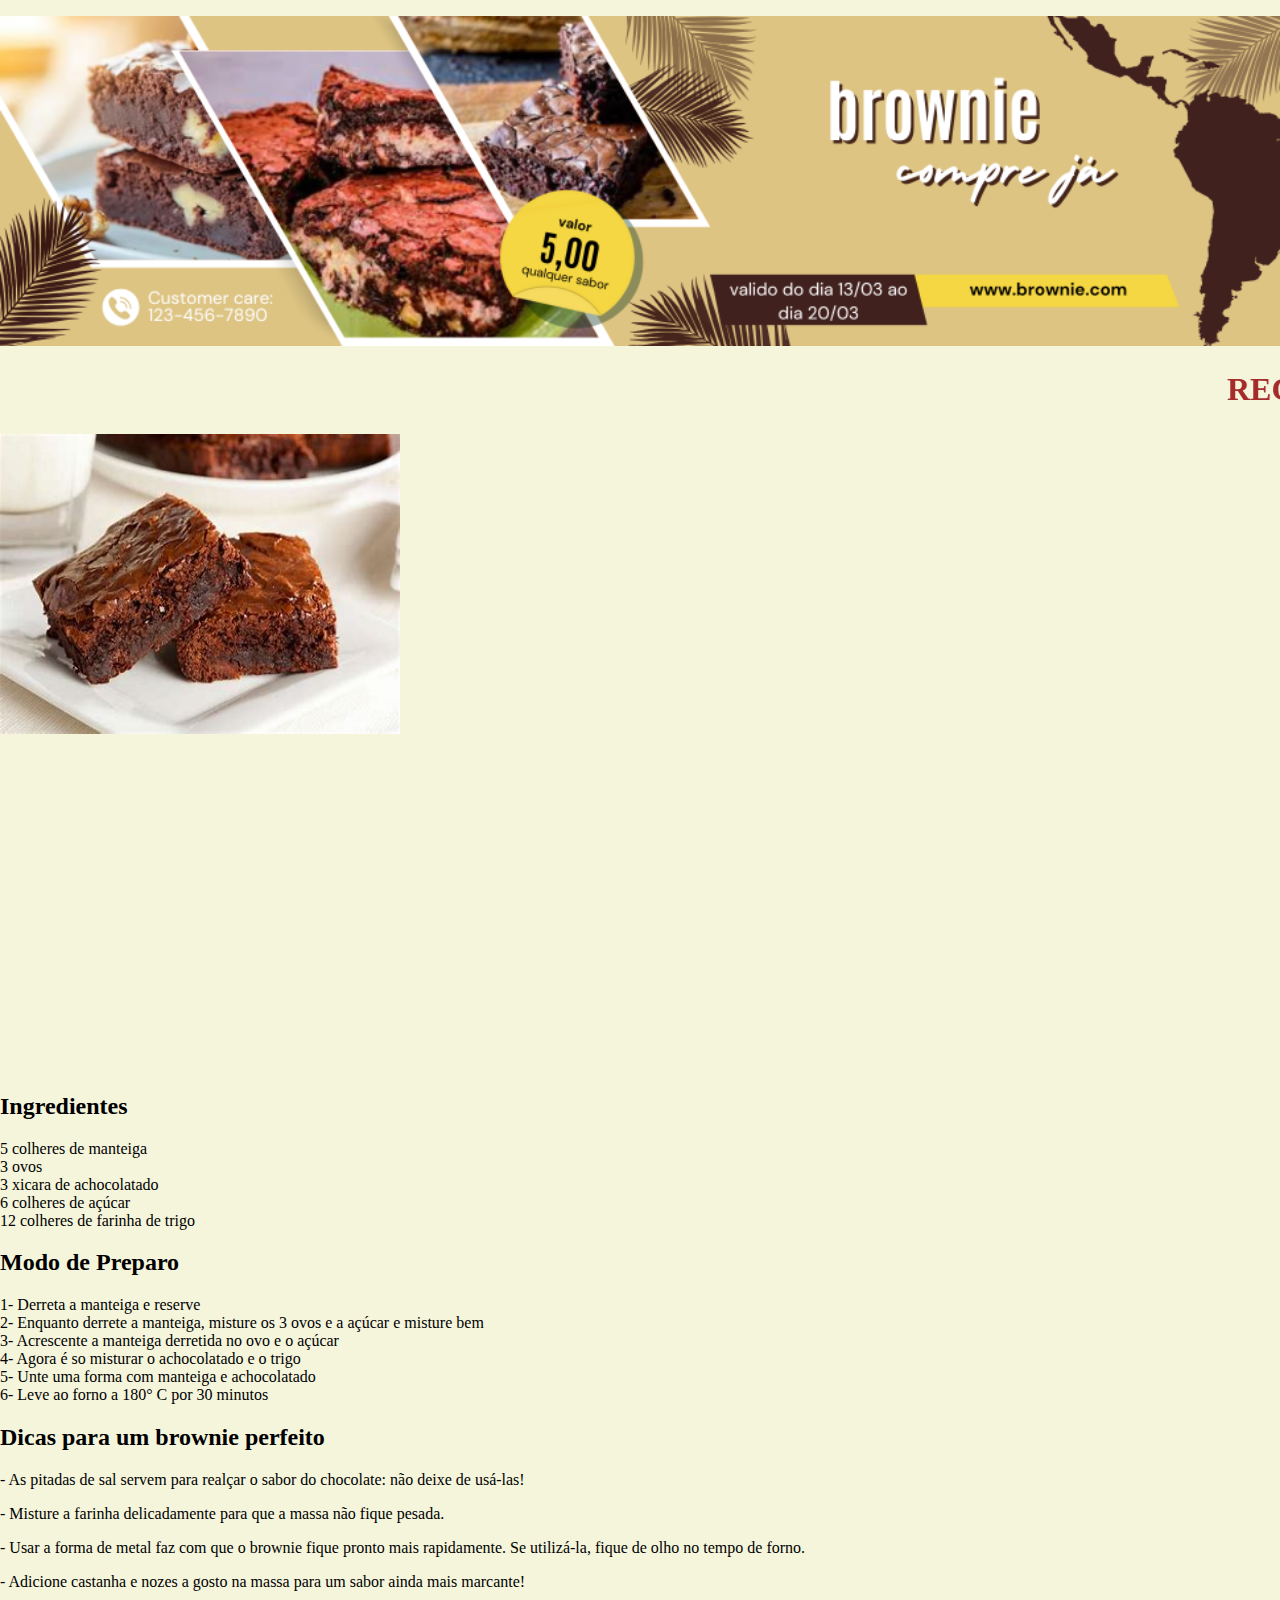
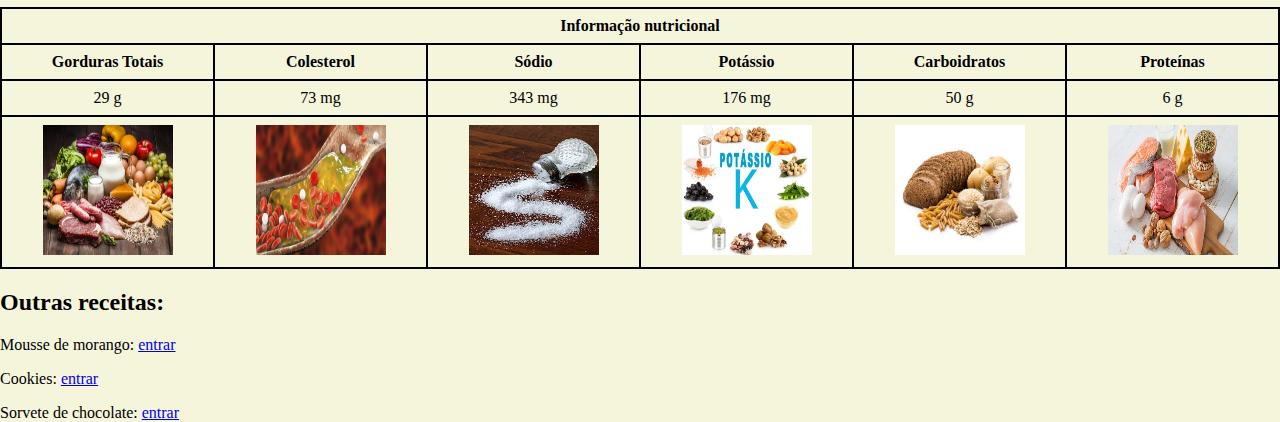
==== index.html @ a691466d "Add files via upload" ====
<!DOCTYPE html>
<html>
<head>
  <meta charset="utf-8">
  <meta name="viewport" content="width=device-width">
  <title>receita de brownie</title>
  <link href="style.css" rel="stylesheet" type="text/css" />
</head>

<body bgcolor="beige">
  <script src="script.js"></script>
<p>
<img src="Green Playful Tour and Travel Promo Billboard Web Ad.png" width="100%"</p>
  
  <marquee><h1 style="color: brown;">RECEITA DE BROWNIE</h1></marquee>

<img src="baixados.jpg" alt="RECEITA DE BROWNIE" width="400" height="300">

  <p><iframe width="560" height="315" src="https://www.youtube.com/embed/C-13l8jxfcA?si=xfBtPCgM6P3vjo8L" title="YouTube video player" frameborder="0" allow="accelerometer; autoplay; clipboard-write; encrypted-media; gyroscope; picture-in-picture; web-share" referrerpolicy="strict-origin-when-cross-origin" allowfullscreen></iframe></p>
  
  <H2>Ingredientes</H2>

    <li>5 colheres de manteiga</li>
    <li>3 ovos </li>
    <li>3 xicara de achocolatado</li>
    <li>6 colheres de açúcar</li>
    <li>12 colheres de farinha de trigo</li>

  <h2>Modo de Preparo</h2>
<p>

<li> 1- Derreta a manteiga e reserve

 <li> 2- Enquanto derrete a manteiga, misture os 3 ovos e a açúcar e misture bem</li>

<li>3- Acrescente a manteiga derretida no ovo e o açúcar</li>

<li>4- Agora é so misturar o achocolatado e o trigo</li>

<li>5- Unte uma forma com manteiga e achocolatado</li>
  
 <li>6- Leve ao forno a 180° C por 30 minutos</li>


  <th>
<body bgcolor="orange"></body>
    
  <h2> Dicas para um brownie perfeito</h2>

 
  <p> - As pitadas de sal servem para realçar o sabor do chocolate: não deixe de usá-las!</p>

 <p> - Misture a farinha delicadamente para que a massa não fique pesada. </p>

 <p> - Usar a forma de metal faz com que o brownie fique pronto mais rapidamente. Se utilizá-la, fique de olho no tempo de forno. </p>

 <p> - Adicione castanha e nozes a gosto na massa para um sabor ainda mais marcante! </p>

  </th>
</p>
  <table>
  <thead>
    <tr>
      <th colspan="6">Informação nutricional</th>
    </tr>
    <tr>
      
     <th>Gorduras Totais </th> 	
     <th>Colesterol		</th>
     <th> Sódio </th>	
     <th> Potássio </th>	
     <th>Carboidratos</th>
     <th> Proteínas	</th>

     </tr>
    
   </thead>
    <tbody>
      <tr>
        
    <td>29 g </td>
    <td>73 mg</td>
    <td>343 mg</td>
    <td>176 mg</td>
    <td>50 g</td>
    <td>6 g</td>

      </tr>
      <tr>

      <td> <img src="gorduras.png" width="130" height="130"> </td>
      <td> <img src= "colesterol-destaque-orig-1.webp" width="130" height="130"></td>
      <td> <img src= "images.jpeg" width="130" height="130"> </td>
      <td> <img src= "potassio-funcoes-e-alimentos-ricos.webp" width="130" height="130"> </td>
      <td> <img src= "carboidrato.webp" width="130" height="130"> </td>
      <td> <img src= "proteinas-de-origem-animal.jpg.webp" width="130" height="130"> </td>

      </tr>
      
     </tbody>
  </table>
    </tr>
<style>
table {
  width: 100%;
  border-collapse: collapse; /* Remove espaços entre as bordas */
}
  th, td {
    border: 2px solid black; /* Adiciona bordas às células */
    padding: 8px;
    text-align: center;
  }
  th {
    background-color: "#FFA500"; /* cor de fundo para o cabeçalho */  
  }

  body, html {
    padding: 0;
    margin: 0;
  }
  
</style>

<tbody>
  </thead>
  

  <h2> Outras receitas: </h2>

  <p>Mousse de morango:                               
    <a href="mousse_de_morango.html">entrar</a> </p>

  <p> Cookies:
  <a href="cookies.html">entrar</a>
  </p>

   <p> Sorvete de chocolate:
    <a href="sorvete_de_chocolate.html">entrar</a>
    </p>
---- style.css ----
html {
  height: 100%;
  width: 100%;
}
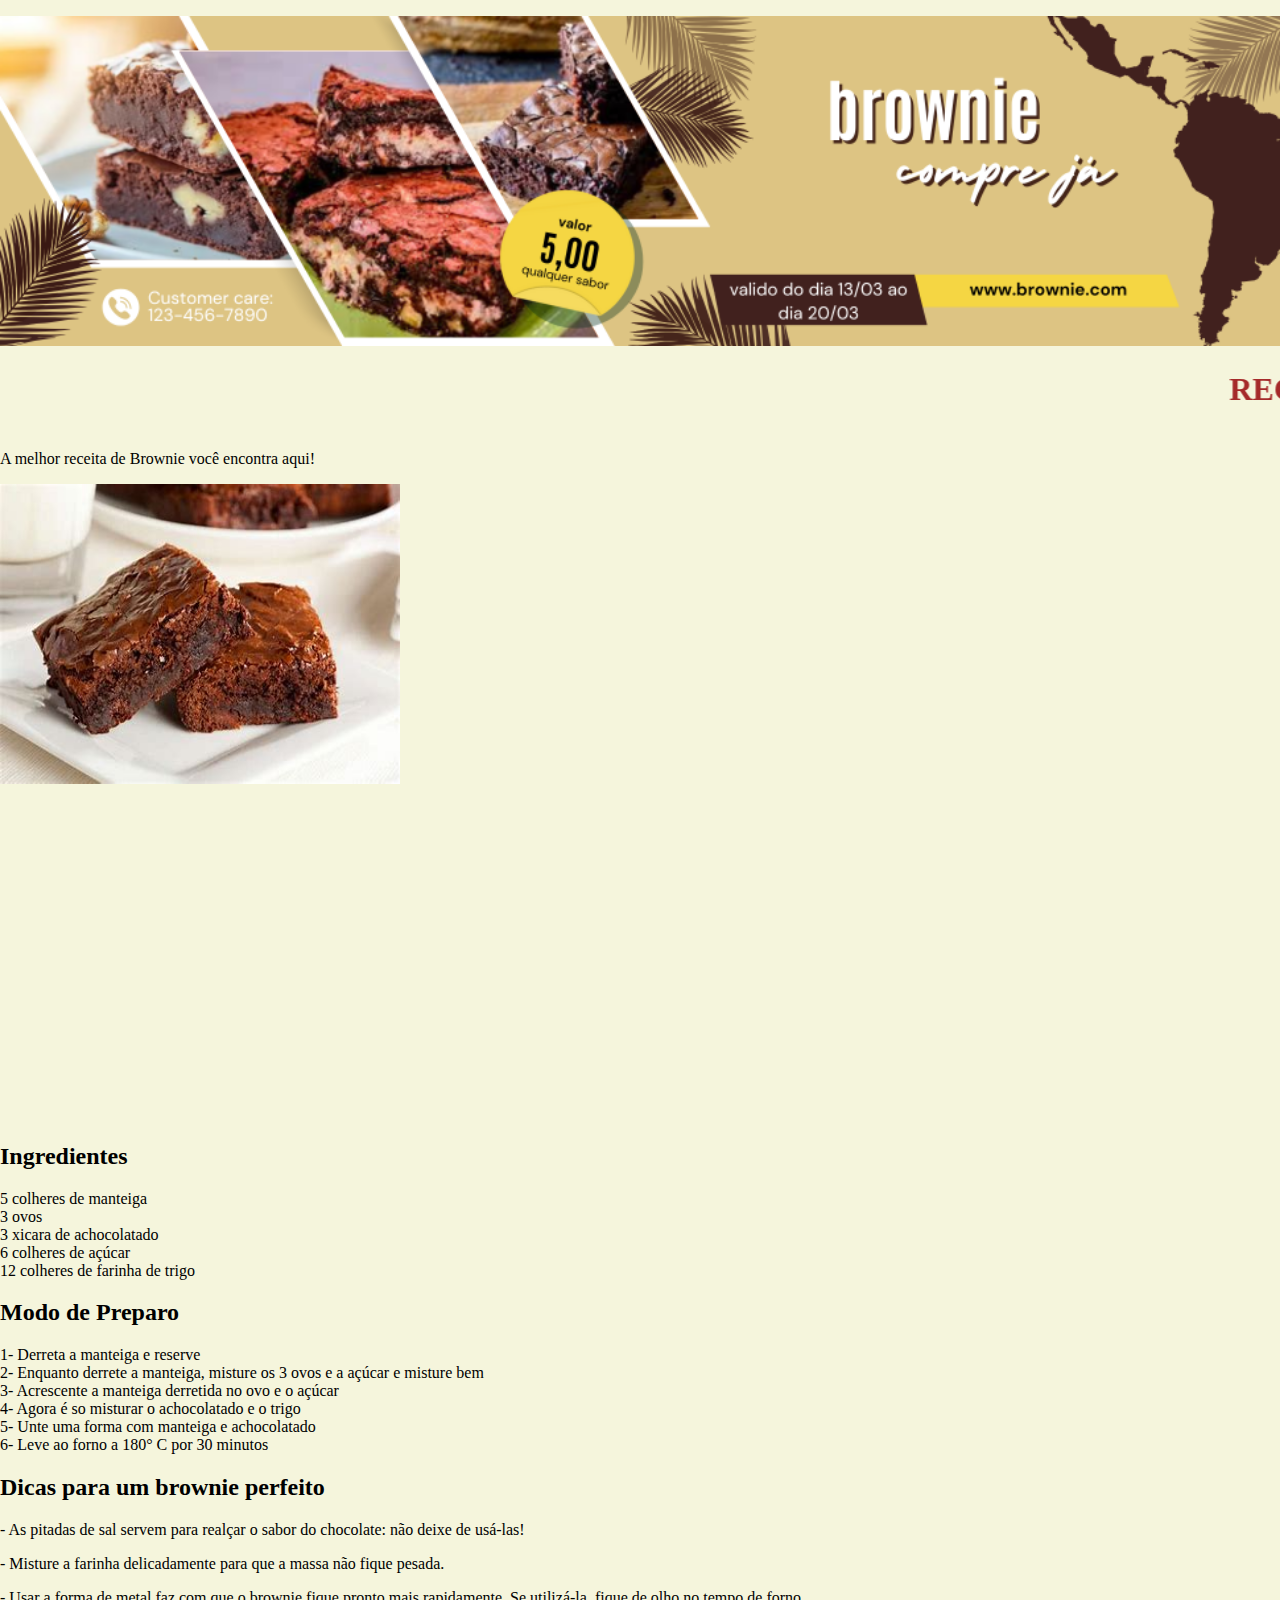
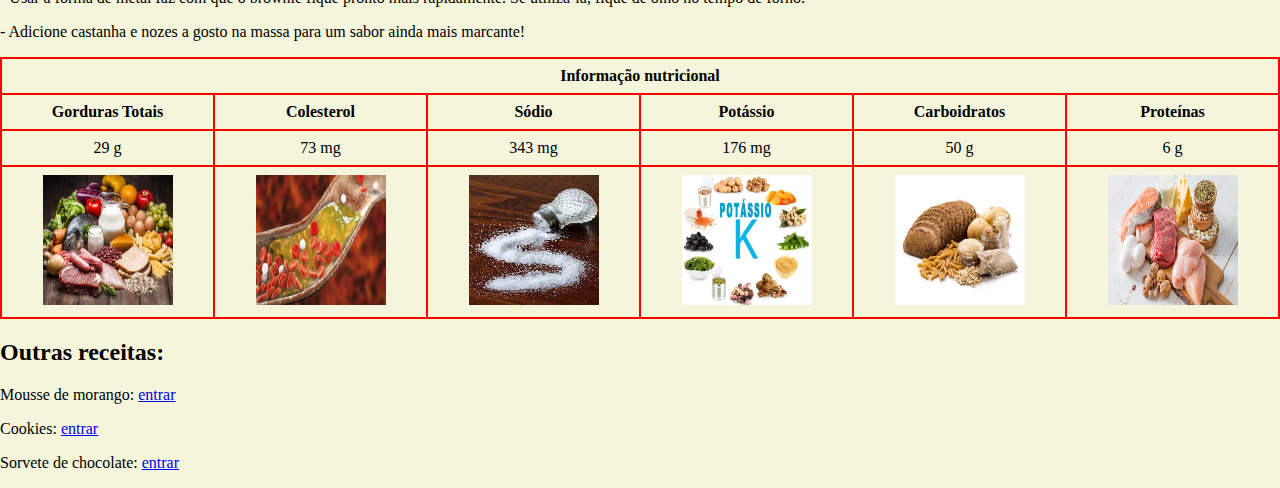
==== commit e83ac7b8: "Add files via upload" ====
--- a/index.html
+++ b/index.html
@@ -5,6 +5,7 @@
   <meta name="viewport" content="width=device-width">
   <title>receita de brownie</title>
   <link href="style.css" rel="stylesheet" type="text/css" />
+<link rel="stylsheet" href="style.css">
 </head>
 
 <body bgcolor="beige">
@@ -13,6 +14,8 @@
 <img src="Green Playful Tour and Travel Promo Billboard Web Ad.png" width="100%"</p>
   
   <marquee><h1 style="color: brown;">RECEITA DE BROWNIE</h1></marquee>
+
+ <p>A melhor receita de Brownie você encontra aqui!</p>
 
 <img src="baixados.jpg" alt="RECEITA DE BROWNIE" width="400" height="300">
 
@@ -100,26 +103,6 @@
      </tbody>
   </table>
     </tr>
-<style>
-table {
-  width: 100%;
-  border-collapse: collapse; /* Remove espaços entre as bordas */
-}
-  th, td {
-    border: 2px solid black; /* Adiciona bordas às células */
-    padding: 8px;
-    text-align: center;
-  }
-  th {
-    background-color: "#FFA500"; /* cor de fundo para o cabeçalho */  
-  }
-
-  body, html {
-    padding: 0;
-    margin: 0;
-  }
-  
-</style>
 
 <tbody>
   </thead>
--- a/style.css
+++ b/style.css
@@ -1,4 +1,23 @@
-html {
-  height: 100%;
+
+table {
   width: 100%;
+  border-collapse: collapse; /* Remove espaços entre as bordas */
+}
+  th, td {
+    border: 2px solid red; /* Adiciona bordas às células */
+    padding: 8px;
+    text-align: center;
+  }
+  th {
+    background-color: "#FFA500"; /* cor de fundo para o cabeçalho */  
+  }
+
+  body, html {
+    padding: 0;
+    margin: 0;
+  }
+
+   p{
+      color
+  
 }--- a/style.css
+++ b/style.css
@@ -1,4 +1,23 @@
-html {
-  height: 100%;
+
+table {
   width: 100%;
+  border-collapse: collapse; /* Remove espaços entre as bordas */
+}
+  th, td {
+    border: 2px solid red; /* Adiciona bordas às células */
+    padding: 8px;
+    text-align: center;
+  }
+  th {
+    background-color: "#FFA500"; /* cor de fundo para o cabeçalho */  
+  }
+
+  body, html {
+    padding: 0;
+    margin: 0;
+  }
+
+   p{
+      color
+  
 }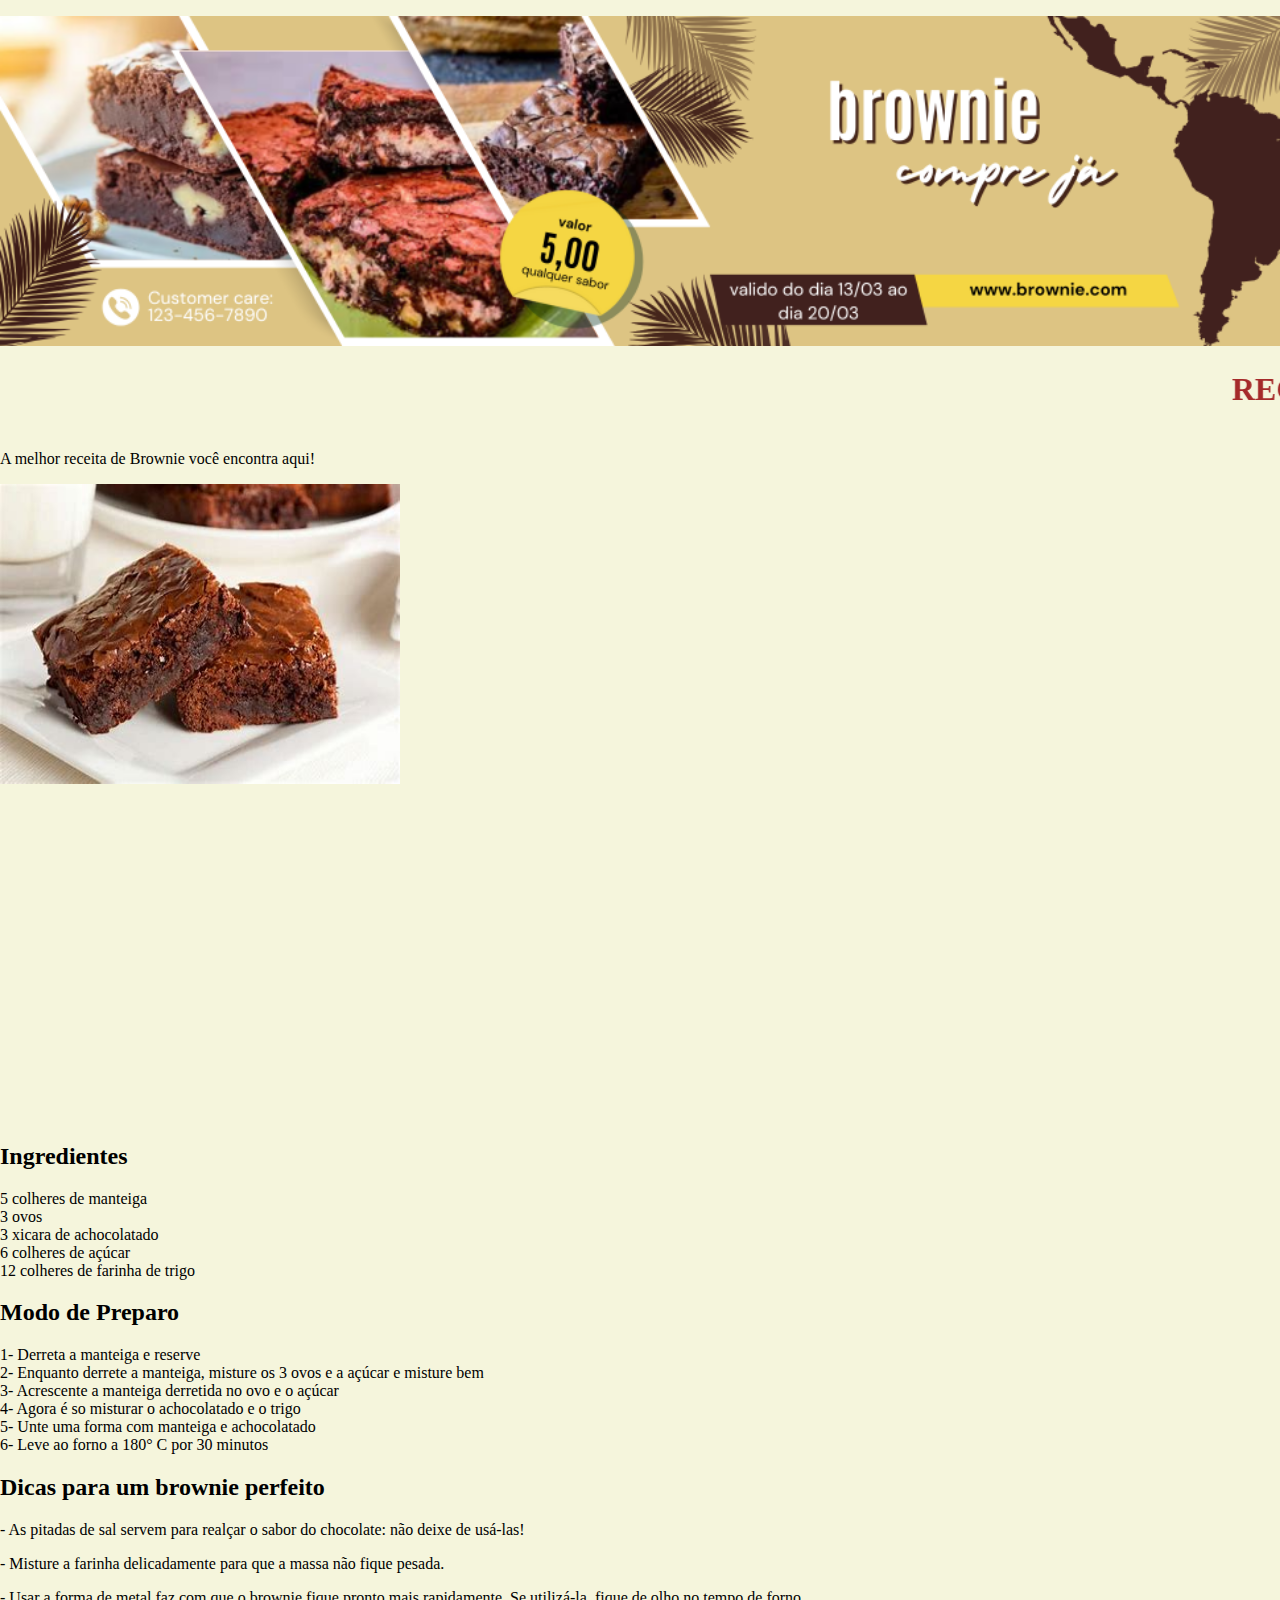
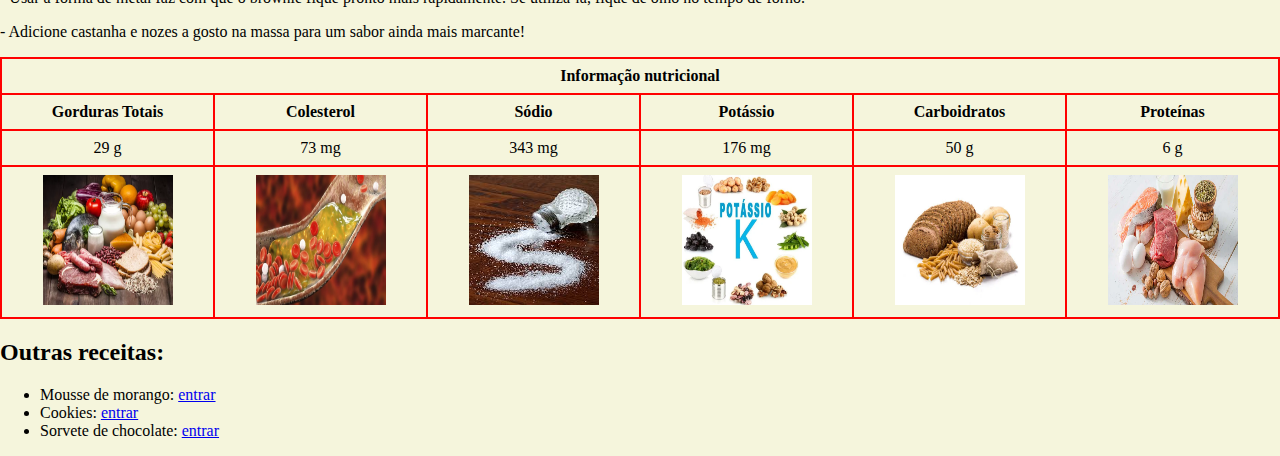
==== commit 0f4e2942: "atu" ====
--- a/index.html
+++ b/index.html
@@ -108,16 +108,25 @@
   </thead>
   
 
-  <h2> Outras receitas: </h2>
+ 
 
-  <p>Mousse de morango:                               
-    <a href="mousse_de_morango.html">entrar</a> </p>
 
-  <p> Cookies:
+
+  <section id="receita">
+
+ <h2> Outras receitas: </h2>
+
+ <ul>
+
+  <li>Mousse de morango:                               
+    <a href="mousse_de_morango.html">entrar</a> </li>
+
+  <li> Cookies:
   <a href="cookies.html">entrar</a>
-  </p>
+  </li>
 
-   <p> Sorvete de chocolate:
-    <a href="sorvete_de_chocolate.html">entrar</a>
-    </p>
-
+   <li> Sorvete de chocolate:
+    <a href="sorvete_de_chocolate.html">entrar</li>
+   </li>
+</ul>
+  </section>